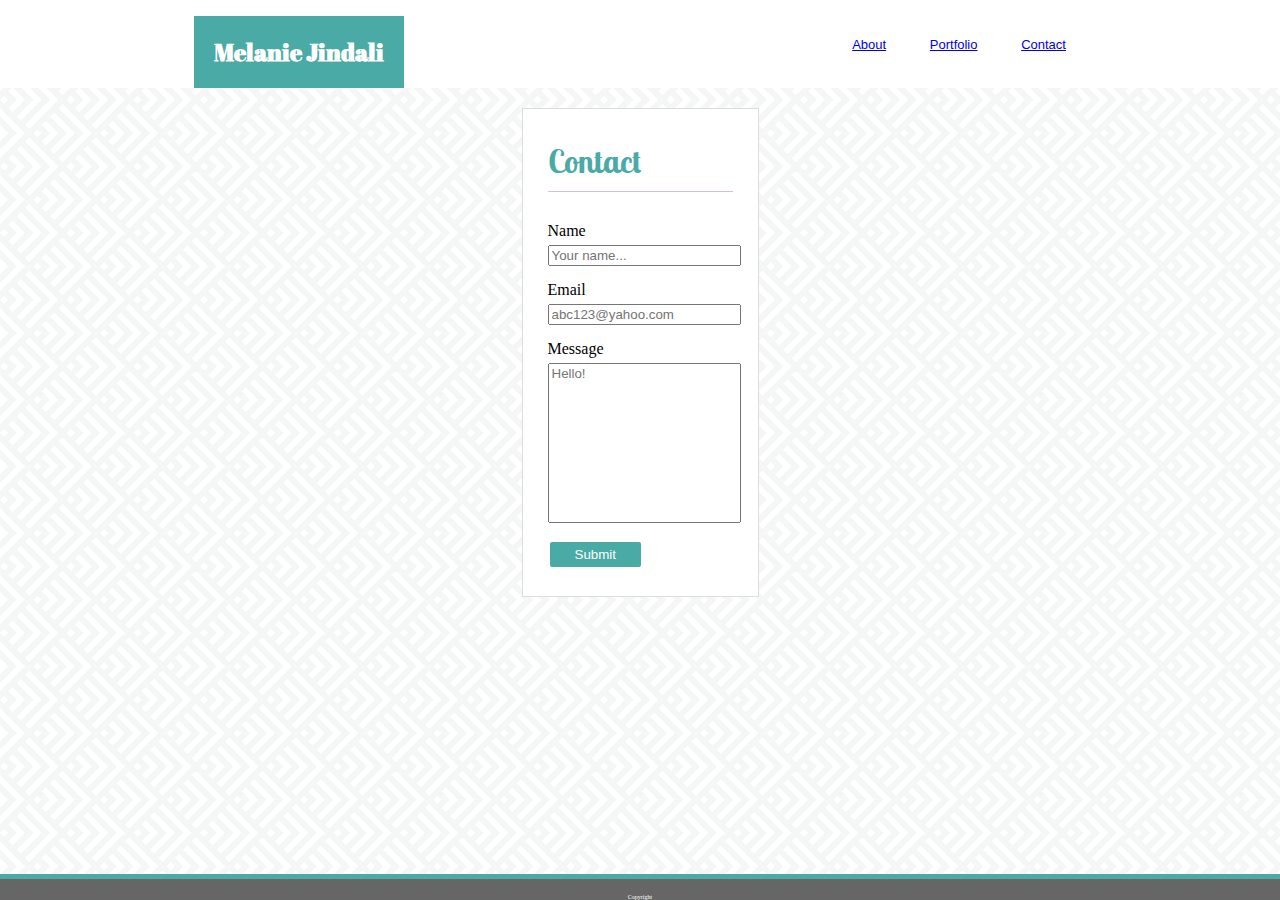
==== contact.html @ cf2bf7c3 "Adding html files and css" ====
<!DOCTYPE html>
<html lang="en">
<head>

    <meta charset="UTF-8">
    <meta name="viewport" content="width=device-width, initial-scale=1.0">
    <title>Melanie Jindali's Portfolio</title>
    <link href="https://fonts.googleapis.com/css?family=Abril+Fatface|Lato|Lobster+Two&display=swap" rel="stylesheet">
    <link rel="stylesheet" href="assets/css/style.css">

</head>

<body>
   
  <div class="nav">
    <h1 class="header">Melanie Jindali</h1>
    
    <ul>
        <li><a href="index.html">About</a></li>
        <li><a href="portfolio.html">Portfolio</a></li>
        <li><a href="contact.html">Contact</a></li>
    </ul>
</div>

<div class="main">
    <div class="container">
        <h1 class="header2">Contact</h1> 

        <form>
        Name<br>
        <input type="text" placeholder="Your name..."><br>
        Email<br>
        <input type="text" placeholder="abc123@yahoo.com"><br>
        Message<br>
        <input id="message" type="text" placeholder="Hello!"><br>
        </form>
        <input class="submit" type="submit" value="Submit">
    </div>
</div>

<footer>Copyright</footer>




<script src="https://code.jquery.com/jquery-3.4.1.slim.min.js" integrity="sha384-J6qa4849blE2+poT4WnyKhv5vZF5SrPo0iEjwBvKU7imGFAV0wwj1yYfoRSJoZ+n" crossorigin="anonymous"></script>
<script src="https://cdn.jsdelivr.net/npm/popper.js@1.16.0/dist/umd/popper.min.js" integrity="sha384-Q6E9RHvbIyZFJoft+2mJbHaEWldlvI9IOYy5n3zV9zzTtmI3UksdQRVvoxMfooAo" crossorigin="anonymous"></script>
<script src="https://stackpath.bootstrapcdn.com/bootstrap/4.4.1/js/bootstrap.min.js" integrity="sha384-wfSDF2E50Y2D1uUdj0O3uMBJnjuUD4Ih7YwaYd1iqfktj0Uod8GCExl3Og8ifwB6" crossorigin="anonymous"></script>
</body>
</html>
---- assets/css/style.css ----
.nav {
    display: flex;
    align-items: center;
    justify-content: space-around;
    background-color: white;
    width: 100%;
}


li {
    display: inline;
    list-style-type: none;
    color: #777777;
    text-align: center;
    padding: 20px;

}

li:last-child {
    border-right: none;
}

.header {
    font-family: 'Abril Fatface', 'Georgia', Times, 'Times New Roman', serif;
    background-color: #4aaaa5;
    text-align: center;
    color: white;
    padding: 20px;
    margin-bottom: 0px;
    font-size: x-large;
}

.header2 {
    color: #4aaaa5;
    font-family: 'Lobster Two', 'Times New Roman', Times, serif;
    border-bottom: 1px solid thistle;
    padding-bottom: 10px;
    margin-bottom: 30px;
}

ul {
    font-family: 'Arial', 'Helvetica Neue', Helvetica, sans-serif;
    color: #777777;
    font-size: small;
}

p {
    font-family: 'Arial', 'Helvetica Neue', Helvetica, sans-serif;
    color: #777777;

}

.container {
    border: 1px solid #dddddd;
    background-color: #ffffff;
    padding: 10px 25px;
    padding-bottom: 25px;
    max-width: 960px;
    margin-top: 20px;
    margin-bottom: 100px;
}

.portfolio {
    position: relative;
  }



.portfolio-title {
    position: absolute;
    top: 60%;
    z-index: 1;
    background-color: #4aaaa5;
    color: white;
    padding: 5px 5px;
    text-align: center;
    width: 100%;
  }

img.portfolio-pic {
    height: 100%;
    width: 100%;
    margin: auto;
}

body {
    width: 100%;
    margin: auto;
    background-image: url('../images/spikes.png');
}


footer {
    background-color: #666666;
    text-align: center;
    color: white;
    width: 100%;
    border-top: 5px solid #4aaaa5;
    right: 0px;
    font-size: 25%;
    padding-top: 15px;
    position: fixed;
    bottom: 0;
}

.main {
    display: flex;
    justify-content: center;
    align-items: center;
}

img.FloatLeft {
    float: left;
    margin: 5px;
}

img.Pic {
    height: 20%;
    width: 20%;
    padding-right: 15px;
    padding-bottom: 15px;
}

.box { 
    padding: 50 50px; 
    border: 1px solid #777777; 
    box-sizing: border-box; 
    margin-top: 2px; 
    margin-bottom: 16px;
    max-width: 550px;
}

#message {
    max-width: auto;
    padding-bottom: 140px;
}

input {
    margin-top: 5px;
    margin-bottom: 15px;
    width: 100%;
    
}

input.submit {
    background-color: #4aaaa5;
    border: none;
    color: white;
    text-decoration: none;
    margin: 4px 2px;
    cursor: pointer;
    border-radius: 2px;
    width: auto;
    padding: 5px 25px;
}
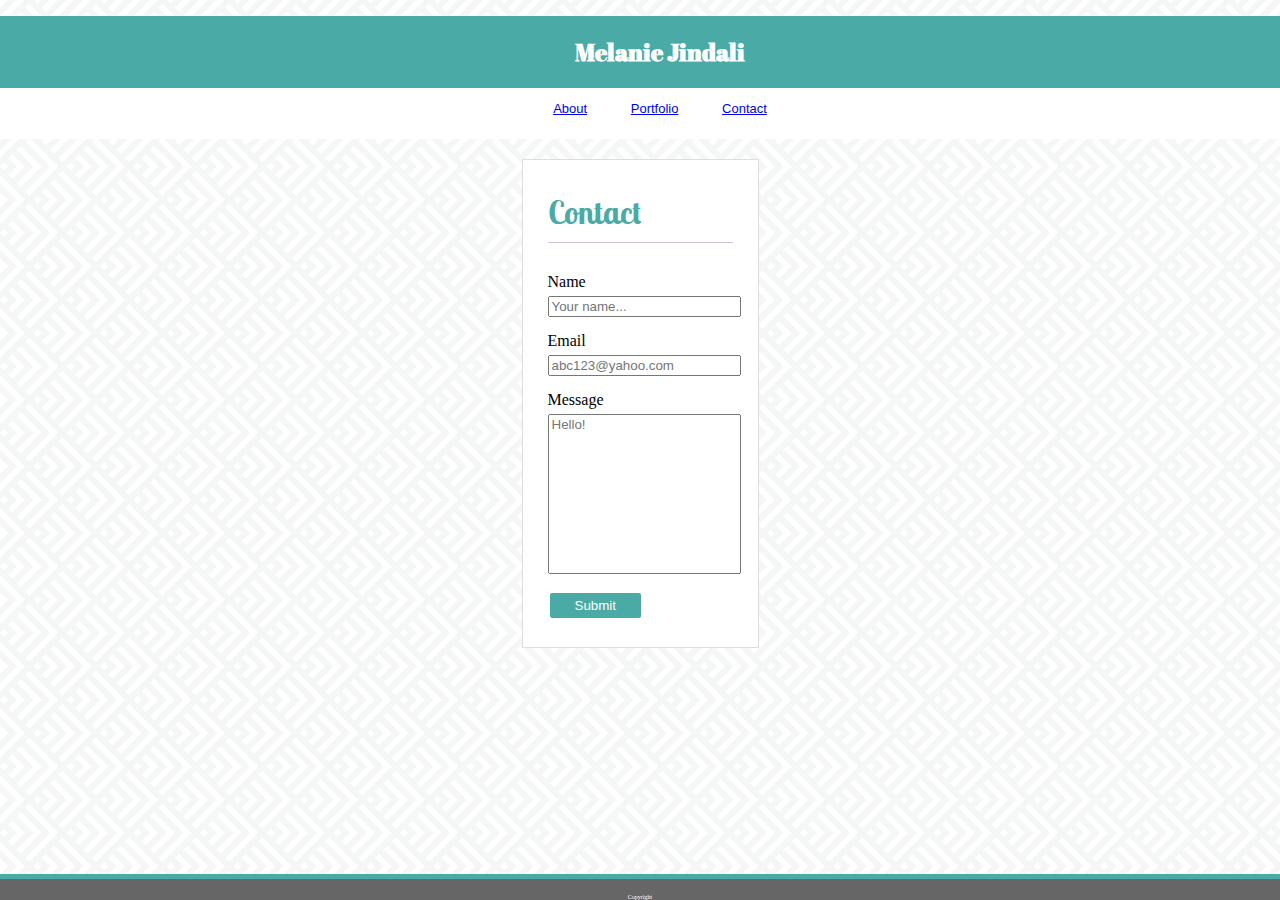
==== commit 2466d6fd: "Adding media queries" ====
--- a/contact.html
+++ b/contact.html
@@ -12,7 +12,7 @@
 
 <body>
    
-  <div class="nav">
+  <div class="nav topnav">
     <h1 class="header">Melanie Jindali</h1>
     
     <ul>
--- a/assets/css/style.css
+++ b/assets/css/style.css
@@ -6,6 +6,9 @@
     width: 100%;
 }
 
+form {
+    max-width: 960px;
+}
 
 li {
     display: inline;
@@ -14,10 +17,6 @@
     text-align: center;
     padding: 20px;
 
-}
-
-li:last-child {
-    border-right: none;
 }
 
 .header {
@@ -154,3 +153,38 @@
     padding: 5px 25px;
 }
 
+  @media screen and (max-width: 980px){
+    .container {
+    display: block;
+  }
+  }
+  
+  @media screen and (max-width: 768px){
+    .container {
+      display: block;
+    }
+    }
+  
+  @media screen and (max-width: 640px){
+  
+    .container2 {
+      display: flex;
+      text-align: center;
+      flex-wrap: wrap;
+      justify-content: center;
+      width: 100%;
+      height: auto;
+      margin: 20px;
+    }
+
+    }
+    .header{
+      display: block;
+      width: 100%;
+    }
+    .topnav{
+      display: block;
+      text-align: center;
+      padding-bottom: 10px;
+    }
+    }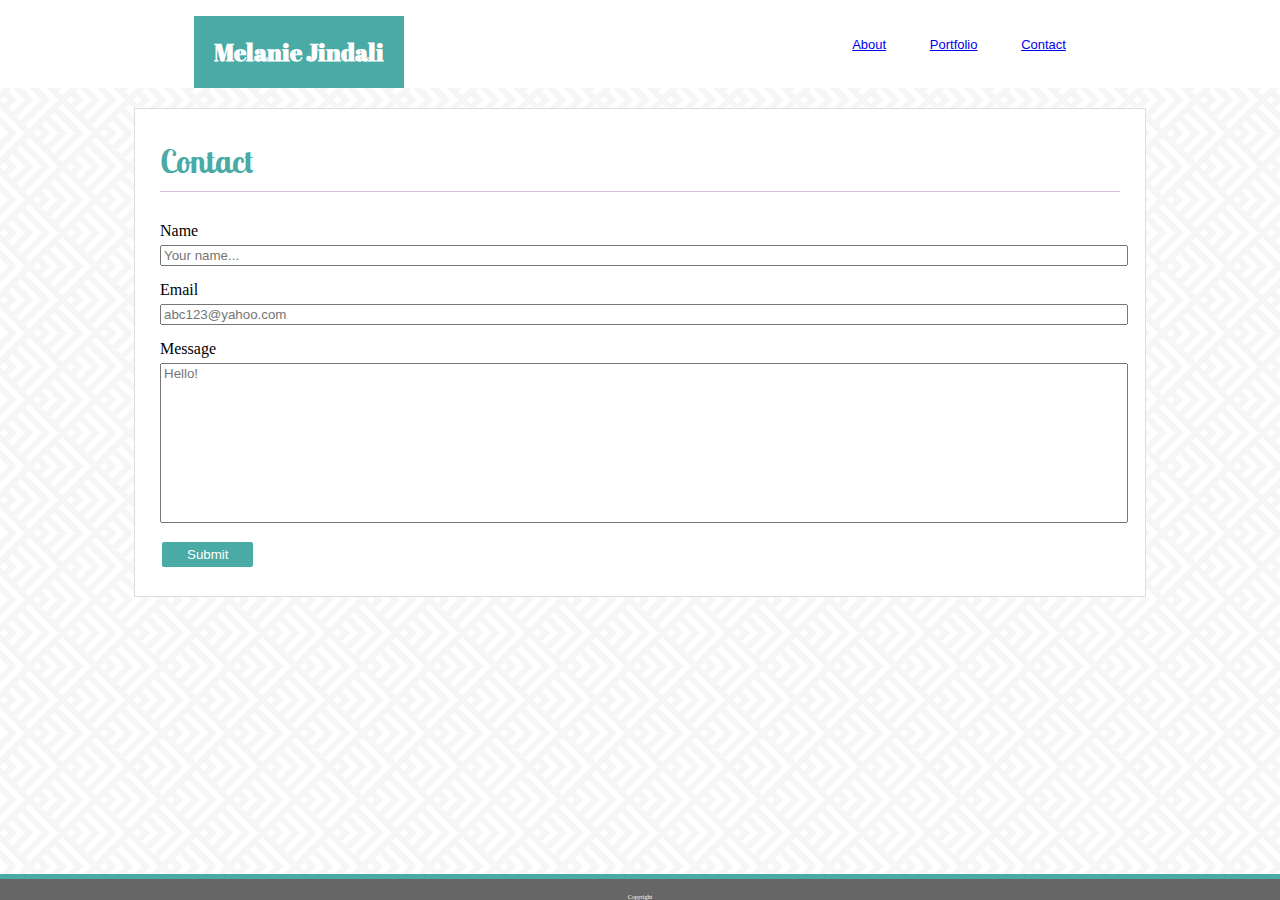
==== commit 42ada3ba: "trying to fix contact form" ====
--- a/contact.html
+++ b/contact.html
@@ -25,8 +25,7 @@
 <div class="main">
     <div class="container">
         <h1 class="header2">Contact</h1> 
-
-        <form>
+        <form class="wrapper">
         Name<br>
         <input type="text" placeholder="Your name..."><br>
         Email<br>
--- a/assets/css/style.css
+++ b/assets/css/style.css
@@ -4,6 +4,8 @@
     justify-content: space-around;
     background-color: white;
     width: 100%;
+    position: static;
+    margin-top: 0%;
 }
 
 form {
@@ -61,6 +63,7 @@
 
 .portfolio {
     position: relative;
+    display: block;
   }
 
 
@@ -137,7 +140,7 @@
 input {
     margin-top: 5px;
     margin-bottom: 15px;
-    width: 100%;
+    width: 960px;
     
 }
 
@@ -166,25 +169,20 @@
     }
   
   @media screen and (max-width: 640px){
-  
-    .container2 {
-      display: flex;
-      text-align: center;
-      flex-wrap: wrap;
-      justify-content: center;
-      width: 100%;
-      height: auto;
-      margin: 20px;
-    }
-
-    }
+    
     .header{
       display: block;
       width: 100%;
+      margin-top: 0%;
+      position: static;
     }
     .topnav{
       display: block;
       text-align: center;
       padding-bottom: 10px;
     }
+    .wrapper {
+      width: 100%;
+      margin: auto;
+    }
     }